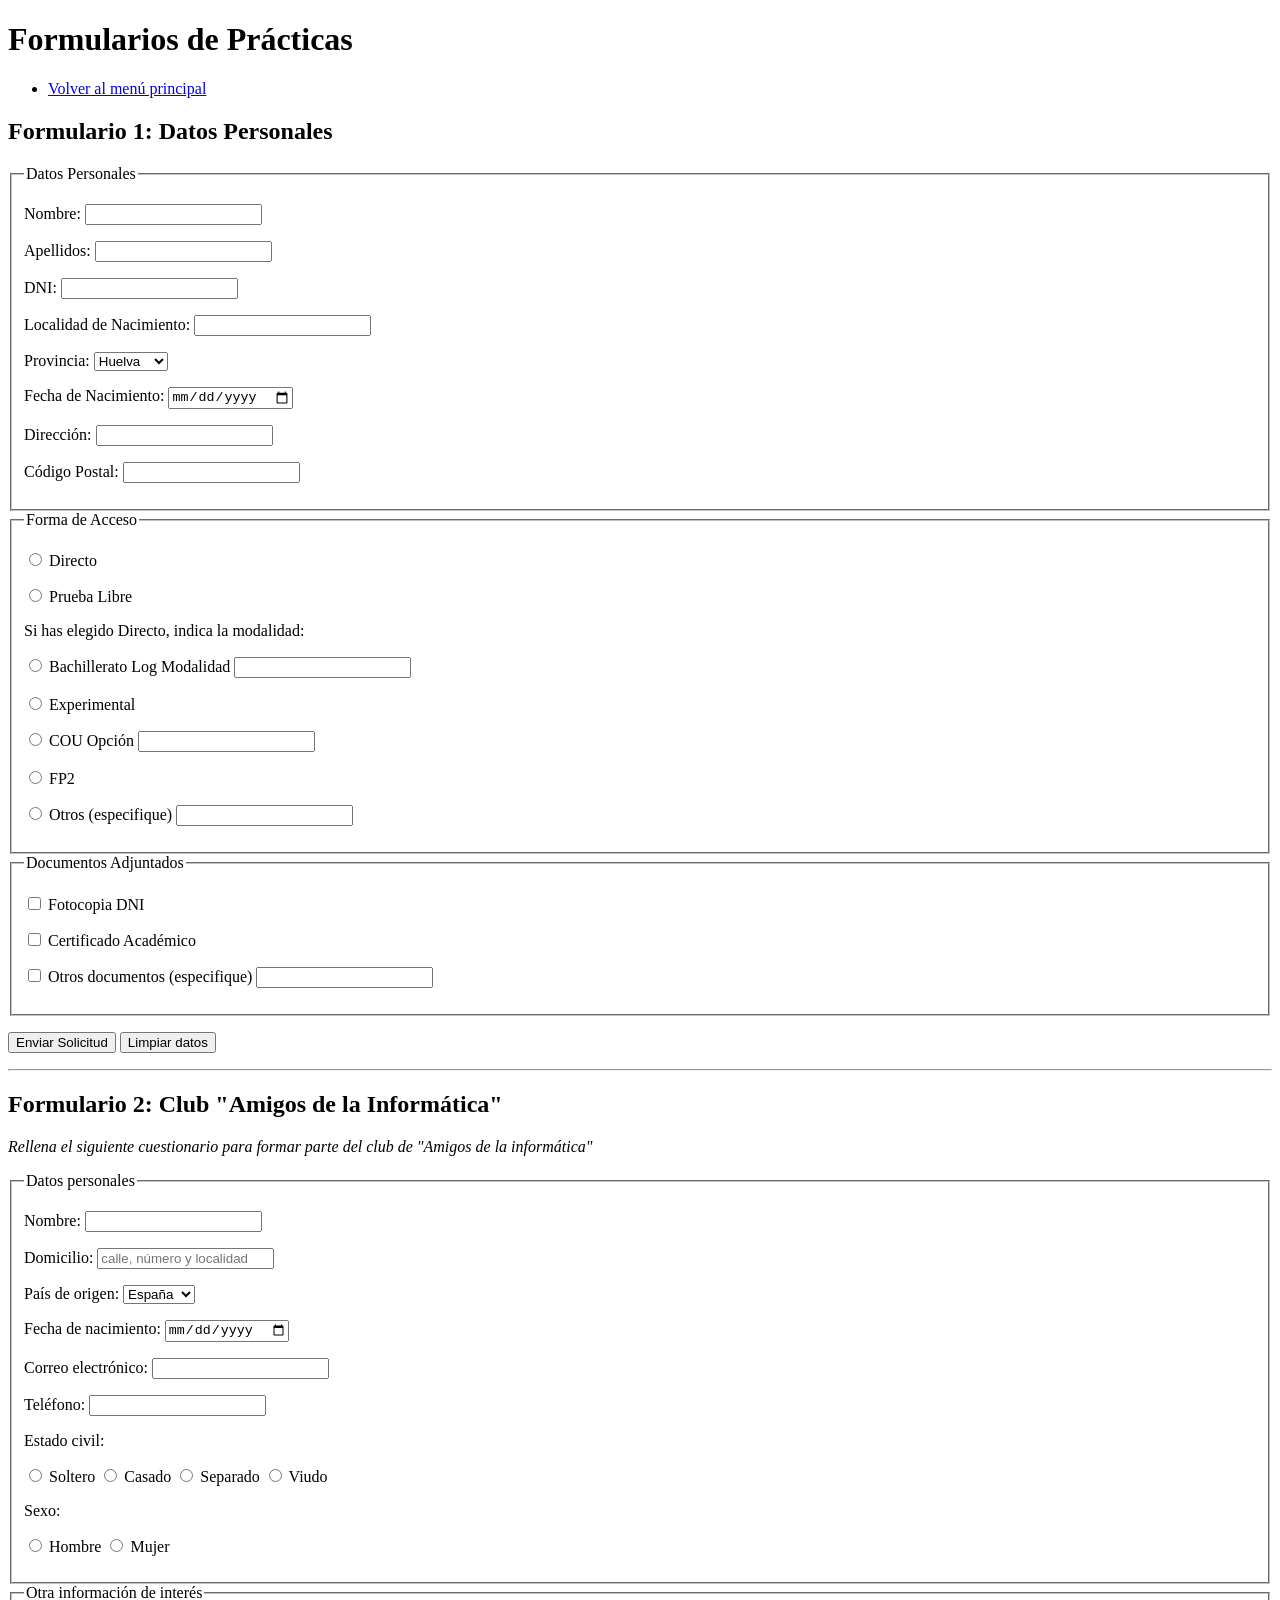
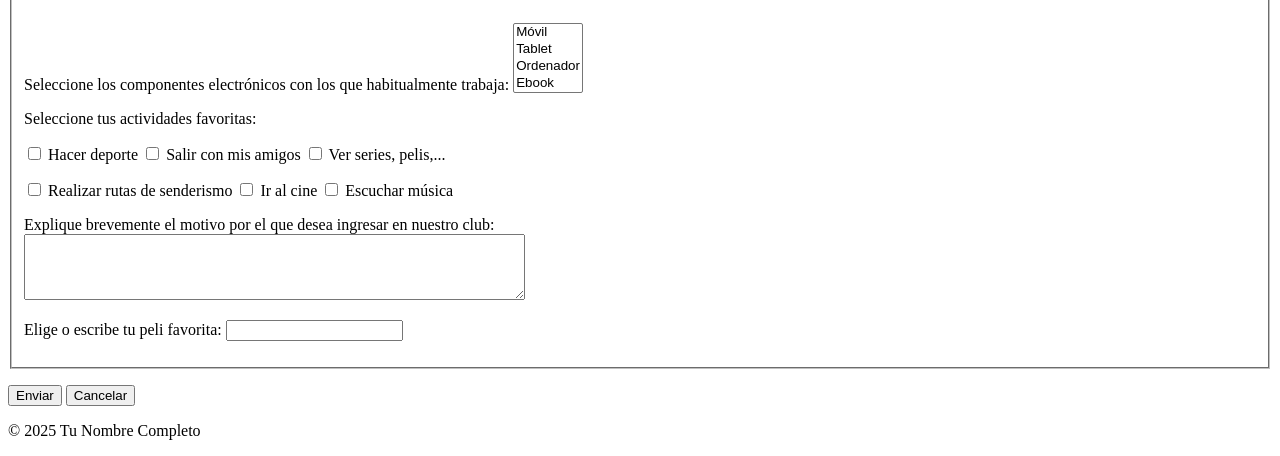
==== formularios/index.html @ ef49bf05 "f" ====
<!DOCTYPE html>
<html lang="es">
<head>
    <meta charset="UTF-8">
    <meta name="author" content="Tu Nombre Completo">
    <meta name="description" content="Formularios de prácticas - Tu Nombre Completo">
    <meta name="keywords" content="formularios, datos personales, club informática">
    <title>Formularios - Tu Nombre Completo</title>
</head>
<body>

    <header>
        <h1>Formularios de Prácticas</h1>
    </header>

    <nav>
        <ul>
            <li><a href="../index.html">Volver al menú principal</a></li>
        </ul>
    </nav>

    <main>

        <!-- ============================= -->
        <!-- FORMULARIO 1: DATOS PERSONALES -->
        <!-- ============================= -->
        <h2>Formulario 1: Datos Personales</h2>

        <form action="#" method="post">
            <fieldset>
                <legend>Datos Personales</legend>

                <p>
                    <label for="nombre">Nombre:</label>
                    <input type="text" id="nombre" name="nombre">
                </p>

                <p>
                    <label for="apellidos">Apellidos:</label>
                    <input type="text" id="apellidos" name="apellidos">
                </p>

                <p>
                    <label for="dni">DNI:</label>
                    <input type="text" id="dni" name="dni">
                </p>

                <p>
                    <label for="localidad">Localidad de Nacimiento:</label>
                    <input type="text" id="localidad" name="localidad">
                </p>

                <p>
                    <label for="provincia">Provincia:</label>
                    <select id="provincia" name="provincia">
                        <option value="huelva">Huelva</option>
                        <option value="sevilla">Sevilla</option>
                        <option value="cadiz">Cádiz</option>
                        <option value="cordoba">Córdoba</option>
                        <option value="malaga">Málaga</option>
                        <option value="granada">Granada</option>
                        <option value="jaen">Jaén</option>
                        <option value="almeria">Almería</option>
                    </select>
                </p>

                <p>
                    <label for="fecha">Fecha de Nacimiento:</label>
                    <input type="date" id="fecha" name="fecha">
                </p>

                <p>
                    <label for="direccion">Dirección:</label>
                    <input type="text" id="direccion" name="direccion">
                </p>

                <p>
                    <label for="cp">Código Postal:</label>
                    <input type="text" id="cp" name="cp">
                </p>
            </fieldset>

            <fieldset>
                <legend>Forma de Acceso</legend>
                <p>
                    <input type="radio" id="directo" name="acceso" value="directo">
                    <label for="directo">Directo</label>
                </p>
                <p>
                    <input type="radio" id="prueba" name="acceso" value="prueba">
                    <label for="prueba">Prueba Libre</label>
                </p>

                <p>Si has elegido Directo, indica la modalidad:</p>
                <p>
                    <input type="radio" id="bach" name="modalidad" value="bachillerato">
                    <label for="bach">Bachillerato Log Modalidad</label>
                    <input type="text" name="bachillerato_texto">
                </p>
                <p>
                    <input type="radio" id="experimental" name="modalidad" value="experimental">
                    <label for="experimental">Experimental</label>
                </p>
                <p>
                    <input type="radio" id="cou" name="modalidad" value="cou">
                    <label for="cou">COU Opción</label>
                    <input type="text" name="cou_texto">
                </p>
                <p>
                    <input type="radio" id="fp2" name="modalidad" value="fp2">
                    <label for="fp2">FP2</label>
                </p>
                <p>
                    <input type="radio" id="otros" name="modalidad" value="otros">
                    <label for="otros">Otros (especifique)</label>
                    <input type="text" name="otros_texto">
                </p>
            </fieldset>

            <fieldset>
                <legend>Documentos Adjuntados</legend>
                <p>
                    <input type="checkbox" id="fotocopia" name="documentos" value="fotocopia">
                    <label for="fotocopia">Fotocopia DNI</label>
                </p>
                <p>
                    <input type="checkbox" id="certificado" name="documentos" value="certificado">
                    <label for="certificado">Certificado Académico</label>
                </p>
                <p>
                    <input type="checkbox" id="otros_doc" name="documentos" value="otros_doc">
                    <label for="otros_doc">Otros documentos (especifique)</label>
                    <input type="text" name="otros_doc_texto">
                </p>
            </fieldset>

            <p>
                <input type="submit" value="Enviar Solicitud">
                <input type="reset" value="Limpiar datos">
            </p>
        </form>

        <hr>

        <!-- ================================= -->
        <!-- FORMULARIO 2: CLUB AMIGOS INFO    -->
        <!-- ================================= -->
        <h2>Formulario 2: Club "Amigos de la Informática"</h2>
        <p><em>Rellena el siguiente cuestionario para formar parte del club de "Amigos de la informática"</em></p>

        <form action="#" method="post">

            <fieldset>
                <legend>Datos personales</legend>

                <p>
                    <label for="nombre2">Nombre:</label>
                    <input type="text" id="nombre2" name="nombre2">
                </p>

                <p>
                    <label for="domicilio">Domicilio:</label>
                    <input type="text" id="domicilio" name="domicilio" placeholder="calle, número y localidad">
                </p>

                <p>
                    <label for="pais">País de origen:</label>
                    <select id="pais" name="pais">
                        <option value="espana">España</option>
                        <option value="francia">Francia</option>
                        <option value="portugal">Portugal</option>
                        <option value="italia">Italia</option>
                    </select>
                </p>

                <p>
                    <label for="fecha2">Fecha de nacimiento:</label>
                    <input type="date" id="fecha2" name="fecha2">
                </p>

                <p>
                    <label for="correo">Correo electrónico:</label>
                    <input type="email" id="correo" name="correo">
                </p>

                <p>
                    <label for="telefono">Teléfono:</label>
                    <input type="tel" id="telefono" name="telefono">
                </p>

                <p>Estado civil:</p>
                <p>
                    <input type="radio" id="soltero" name="estado" value="soltero">
                    <label for="soltero">Soltero</label>
                    <input type="radio" id="casado" name="estado" value="casado">
                    <label for="casado">Casado</label>
                    <input type="radio" id="separado" name="estado" value="separado">
                    <label for="separado">Separado</label>
                    <input type="radio" id="viudo" name="estado" value="viudo">
                    <label for="viudo">Viudo</label>
                </p>

                <p>Sexo:</p>
                <p>
                    <input type="radio" id="hombre" name="sexo" value="hombre">
                    <label for="hombre">Hombre</label>
                    <input type="radio" id="mujer" name="sexo" value="mujer">
                    <label for="mujer">Mujer</label>
                </p>
            </fieldset>

            <fieldset>
                <legend>Otra información de interés</legend>

                <p>
                    <label for="dispositivo">Seleccione los componentes electrónicos con los que habitualmente trabaja:</label>
                    <select id="dispositivo" name="dispositivo" multiple>
                        <option value="movil">Móvil</option>
                        <option value="tablet">Tablet</option>
                        <option value="ordenador">Ordenador</option>
                        <option value="ebook">Ebook</option>
                    </select>
                </p>

                <p>Seleccione tus actividades favoritas:</p>
                <p>
                    <input type="checkbox" id="deporte" name="actividades" value="deporte">
                    <label for="deporte">Hacer deporte</label>
                    <input type="checkbox" id="amigos" name="actividades" value="amigos">
                    <label for="amigos">Salir con mis amigos</label>
                    <input type="checkbox" id="series" name="actividades" value="series">
                    <label for="series">Ver series, pelis,...</label>
                </p>
                <p>
                    <input type="checkbox" id="senderismo" name="actividades" value="senderismo">
                    <label for="senderismo">Realizar rutas de senderismo</label>
                    <input type="checkbox" id="cine" name="actividades" value="cine">
                    <label for="cine">Ir al cine</label>
                    <input type="checkbox" id="musica" name="actividades" value="musica">
                    <label for="musica">Escuchar música</label>
                </p>

                <p>
                    <label for="motivo">Explique brevemente el motivo por el que desea ingresar en nuestro club:</label><br>
                    <textarea id="motivo" name="motivo" rows="4" cols="60"></textarea>
                </p>

                <p>
                    <label for="peli">Elige o escribe tu peli favorita:</label>
                    <input type="text" id="peli" name="peli">
                </p>
            </fieldset>

            <p>
                <input type="submit" value="Enviar">
                <input type="reset" value="Cancelar">
            </p>

        </form>

    </main>

    <footer>
        <p>&copy; 2025 Tu Nombre Completo</p>
    </footer>

</body>
</html>
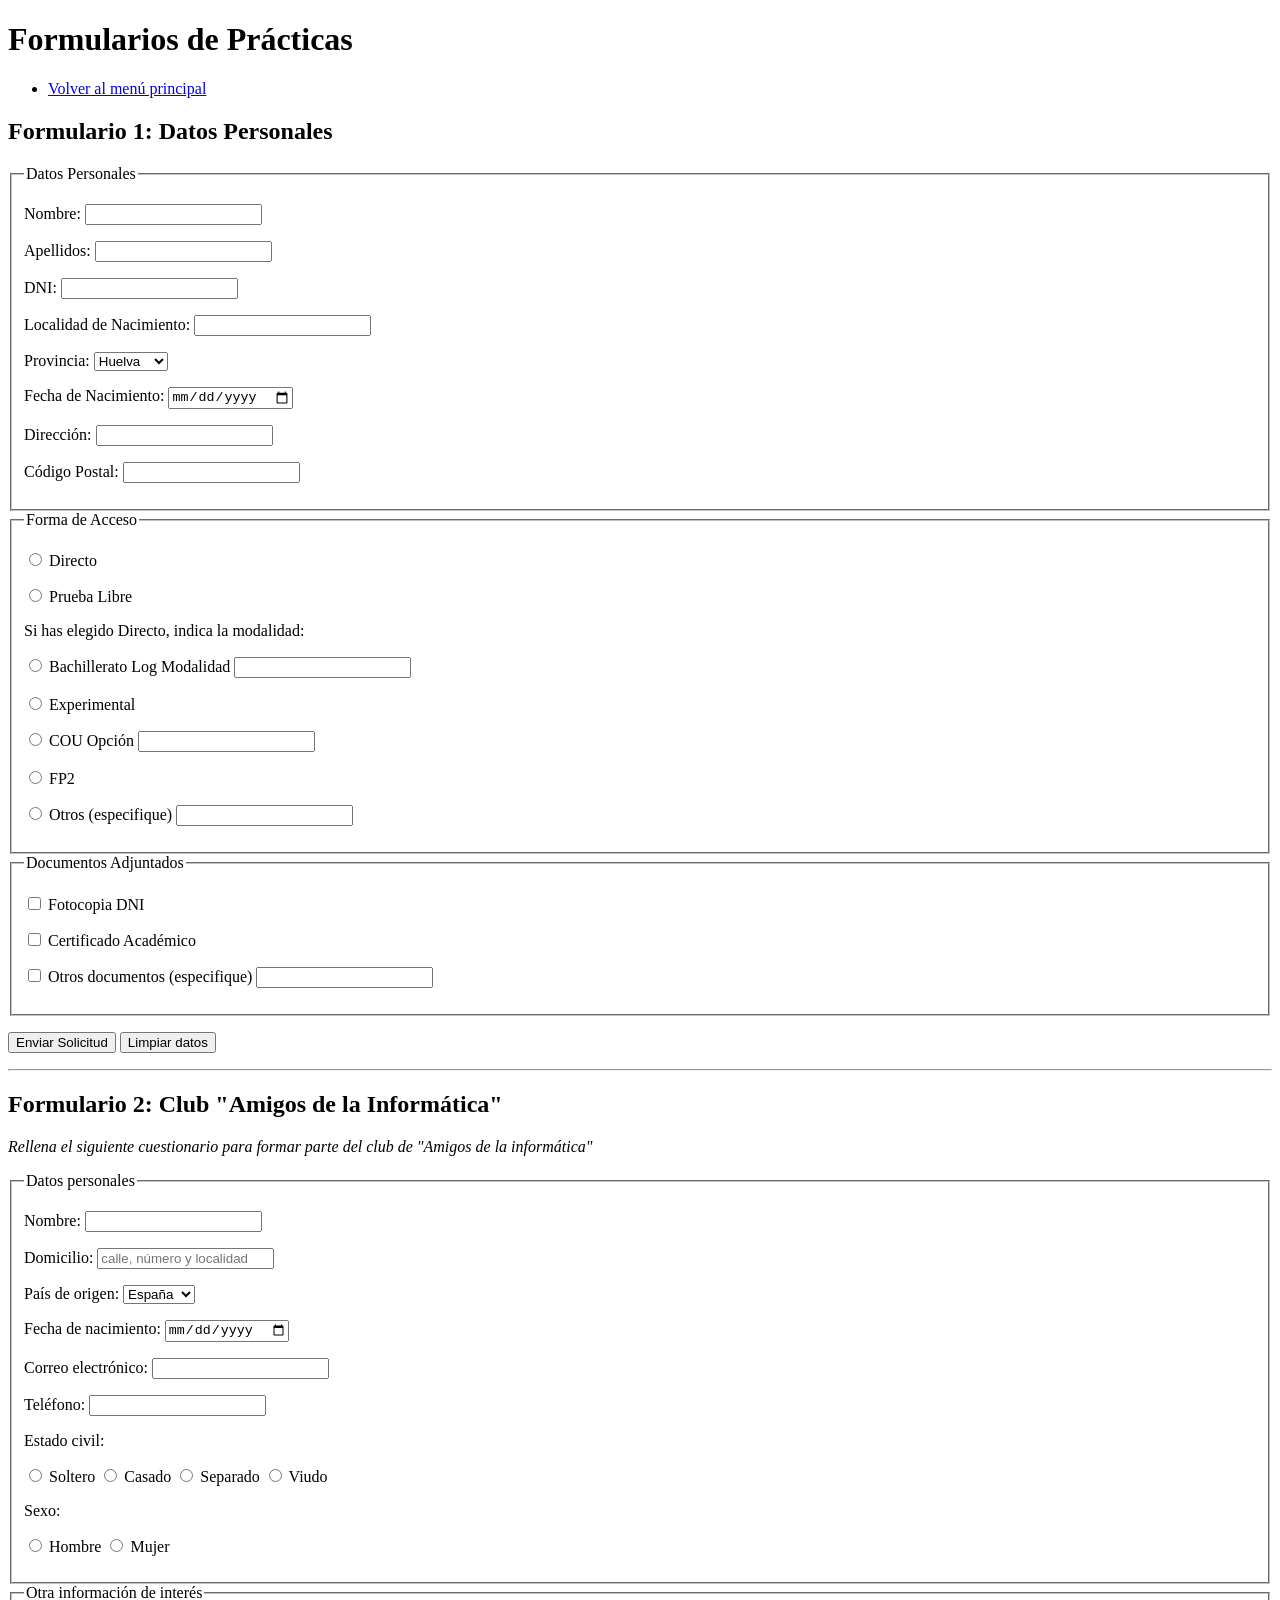
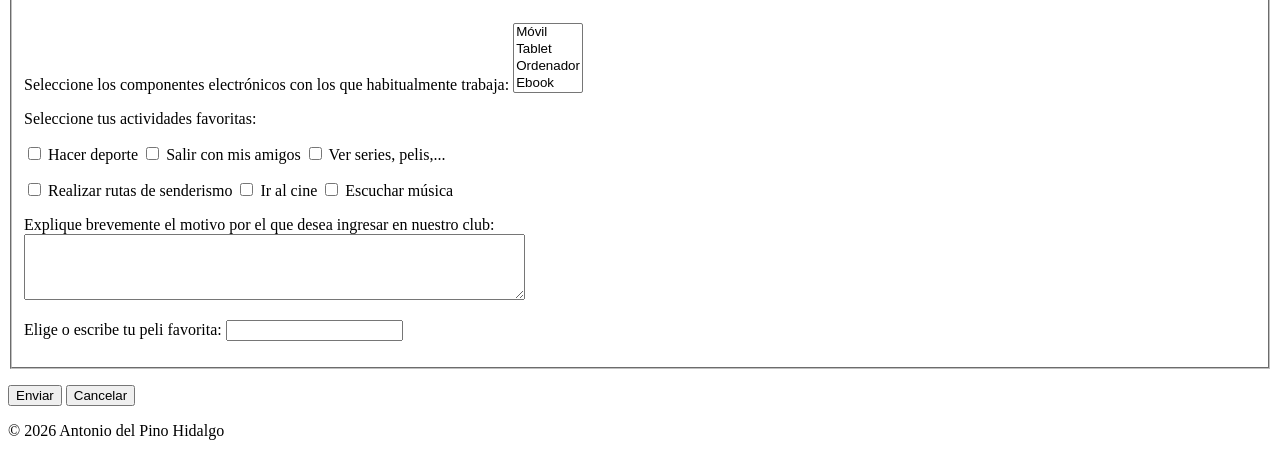
==== commit d0f07eb9: "s" ====
--- a/formularios/index.html
+++ b/formularios/index.html
@@ -2,10 +2,10 @@
 <html lang="es">
 <head>
     <meta charset="UTF-8">
-    <meta name="author" content="Tu Nombre Completo">
+    <meta name="author" content="Antonio Del Pino Hidalgo">
     <meta name="description" content="Formularios de prácticas - Tu Nombre Completo">
     <meta name="keywords" content="formularios, datos personales, club informática">
-    <title>Formularios - Tu Nombre Completo</title>
+    <title>Formularios - Antonio Del Pino Hidalgo</title>
 </head>
 <body>
 
@@ -261,7 +261,7 @@
     </main>
 
     <footer>
-        <p>&copy; 2025 Tu Nombre Completo</p>
+        <p>&copy; 2026 Antonio del Pino Hidalgo</p>
     </footer>
 
 </body>
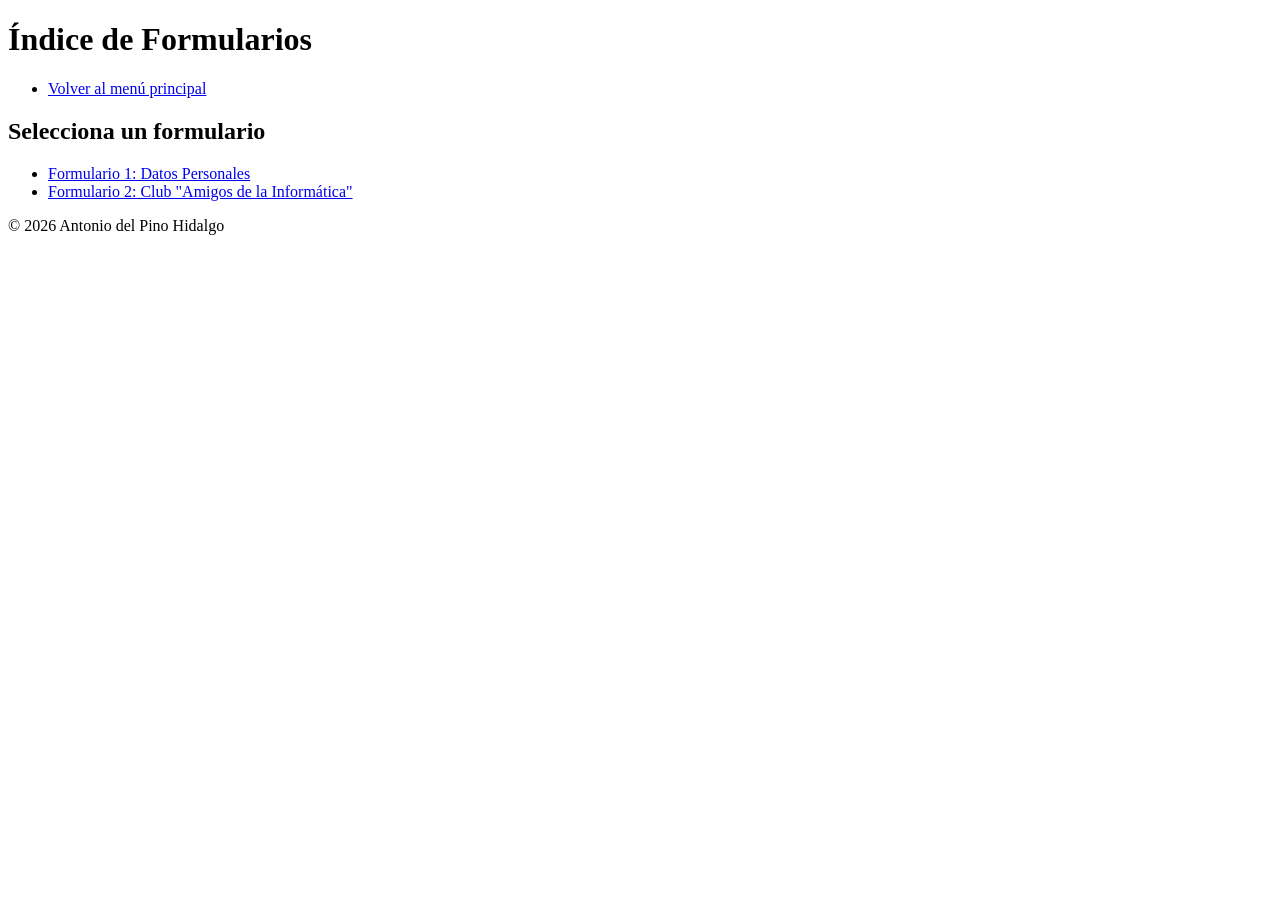
==== commit dd565cbe: "a" ====
--- a/formularios/index.html
+++ b/formularios/index.html
@@ -3,14 +3,14 @@
 <head>
     <meta charset="UTF-8">
     <meta name="author" content="Antonio Del Pino Hidalgo">
-    <meta name="description" content="Formularios de prácticas - Tu Nombre Completo">
-    <meta name="keywords" content="formularios, datos personales, club informática">
-    <title>Formularios - Antonio Del Pino Hidalgo</title>
+    <meta name="description" content="Índice de Formularios - Antonio Del Pino Hidalgo">
+    <meta name="keywords" content="formularios, índice, prácticas">
+    <title>Índice de Formularios - Antonio Del Pino Hidalgo</title>
 </head>
 <body>
 
     <header>
-        <h1>Formularios de Prácticas</h1>
+        <h1>Índice de Formularios</h1>
     </header>
 
     <nav>
@@ -20,244 +20,11 @@
     </nav>
 
     <main>
-
-        <!-- ============================= -->
-        <!-- FORMULARIO 1: DATOS PERSONALES -->
-        <!-- ============================= -->
-        <h2>Formulario 1: Datos Personales</h2>
-
-        <form action="#" method="post">
-            <fieldset>
-                <legend>Datos Personales</legend>
-
-                <p>
-                    <label for="nombre">Nombre:</label>
-                    <input type="text" id="nombre" name="nombre">
-                </p>
-
-                <p>
-                    <label for="apellidos">Apellidos:</label>
-                    <input type="text" id="apellidos" name="apellidos">
-                </p>
-
-                <p>
-                    <label for="dni">DNI:</label>
-                    <input type="text" id="dni" name="dni">
-                </p>
-
-                <p>
-                    <label for="localidad">Localidad de Nacimiento:</label>
-                    <input type="text" id="localidad" name="localidad">
-                </p>
-
-                <p>
-                    <label for="provincia">Provincia:</label>
-                    <select id="provincia" name="provincia">
-                        <option value="huelva">Huelva</option>
-                        <option value="sevilla">Sevilla</option>
-                        <option value="cadiz">Cádiz</option>
-                        <option value="cordoba">Córdoba</option>
-                        <option value="malaga">Málaga</option>
-                        <option value="granada">Granada</option>
-                        <option value="jaen">Jaén</option>
-                        <option value="almeria">Almería</option>
-                    </select>
-                </p>
-
-                <p>
-                    <label for="fecha">Fecha de Nacimiento:</label>
-                    <input type="date" id="fecha" name="fecha">
-                </p>
-
-                <p>
-                    <label for="direccion">Dirección:</label>
-                    <input type="text" id="direccion" name="direccion">
-                </p>
-
-                <p>
-                    <label for="cp">Código Postal:</label>
-                    <input type="text" id="cp" name="cp">
-                </p>
-            </fieldset>
-
-            <fieldset>
-                <legend>Forma de Acceso</legend>
-                <p>
-                    <input type="radio" id="directo" name="acceso" value="directo">
-                    <label for="directo">Directo</label>
-                </p>
-                <p>
-                    <input type="radio" id="prueba" name="acceso" value="prueba">
-                    <label for="prueba">Prueba Libre</label>
-                </p>
-
-                <p>Si has elegido Directo, indica la modalidad:</p>
-                <p>
-                    <input type="radio" id="bach" name="modalidad" value="bachillerato">
-                    <label for="bach">Bachillerato Log Modalidad</label>
-                    <input type="text" name="bachillerato_texto">
-                </p>
-                <p>
-                    <input type="radio" id="experimental" name="modalidad" value="experimental">
-                    <label for="experimental">Experimental</label>
-                </p>
-                <p>
-                    <input type="radio" id="cou" name="modalidad" value="cou">
-                    <label for="cou">COU Opción</label>
-                    <input type="text" name="cou_texto">
-                </p>
-                <p>
-                    <input type="radio" id="fp2" name="modalidad" value="fp2">
-                    <label for="fp2">FP2</label>
-                </p>
-                <p>
-                    <input type="radio" id="otros" name="modalidad" value="otros">
-                    <label for="otros">Otros (especifique)</label>
-                    <input type="text" name="otros_texto">
-                </p>
-            </fieldset>
-
-            <fieldset>
-                <legend>Documentos Adjuntados</legend>
-                <p>
-                    <input type="checkbox" id="fotocopia" name="documentos" value="fotocopia">
-                    <label for="fotocopia">Fotocopia DNI</label>
-                </p>
-                <p>
-                    <input type="checkbox" id="certificado" name="documentos" value="certificado">
-                    <label for="certificado">Certificado Académico</label>
-                </p>
-                <p>
-                    <input type="checkbox" id="otros_doc" name="documentos" value="otros_doc">
-                    <label for="otros_doc">Otros documentos (especifique)</label>
-                    <input type="text" name="otros_doc_texto">
-                </p>
-            </fieldset>
-
-            <p>
-                <input type="submit" value="Enviar Solicitud">
-                <input type="reset" value="Limpiar datos">
-            </p>
-        </form>
-
-        <hr>
-
-        <!-- ================================= -->
-        <!-- FORMULARIO 2: CLUB AMIGOS INFO    -->
-        <!-- ================================= -->
-        <h2>Formulario 2: Club "Amigos de la Informática"</h2>
-        <p><em>Rellena el siguiente cuestionario para formar parte del club de "Amigos de la informática"</em></p>
-
-        <form action="#" method="post">
-
-            <fieldset>
-                <legend>Datos personales</legend>
-
-                <p>
-                    <label for="nombre2">Nombre:</label>
-                    <input type="text" id="nombre2" name="nombre2">
-                </p>
-
-                <p>
-                    <label for="domicilio">Domicilio:</label>
-                    <input type="text" id="domicilio" name="domicilio" placeholder="calle, número y localidad">
-                </p>
-
-                <p>
-                    <label for="pais">País de origen:</label>
-                    <select id="pais" name="pais">
-                        <option value="espana">España</option>
-                        <option value="francia">Francia</option>
-                        <option value="portugal">Portugal</option>
-                        <option value="italia">Italia</option>
-                    </select>
-                </p>
-
-                <p>
-                    <label for="fecha2">Fecha de nacimiento:</label>
-                    <input type="date" id="fecha2" name="fecha2">
-                </p>
-
-                <p>
-                    <label for="correo">Correo electrónico:</label>
-                    <input type="email" id="correo" name="correo">
-                </p>
-
-                <p>
-                    <label for="telefono">Teléfono:</label>
-                    <input type="tel" id="telefono" name="telefono">
-                </p>
-
-                <p>Estado civil:</p>
-                <p>
-                    <input type="radio" id="soltero" name="estado" value="soltero">
-                    <label for="soltero">Soltero</label>
-                    <input type="radio" id="casado" name="estado" value="casado">
-                    <label for="casado">Casado</label>
-                    <input type="radio" id="separado" name="estado" value="separado">
-                    <label for="separado">Separado</label>
-                    <input type="radio" id="viudo" name="estado" value="viudo">
-                    <label for="viudo">Viudo</label>
-                </p>
-
-                <p>Sexo:</p>
-                <p>
-                    <input type="radio" id="hombre" name="sexo" value="hombre">
-                    <label for="hombre">Hombre</label>
-                    <input type="radio" id="mujer" name="sexo" value="mujer">
-                    <label for="mujer">Mujer</label>
-                </p>
-            </fieldset>
-
-            <fieldset>
-                <legend>Otra información de interés</legend>
-
-                <p>
-                    <label for="dispositivo">Seleccione los componentes electrónicos con los que habitualmente trabaja:</label>
-                    <select id="dispositivo" name="dispositivo" multiple>
-                        <option value="movil">Móvil</option>
-                        <option value="tablet">Tablet</option>
-                        <option value="ordenador">Ordenador</option>
-                        <option value="ebook">Ebook</option>
-                    </select>
-                </p>
-
-                <p>Seleccione tus actividades favoritas:</p>
-                <p>
-                    <input type="checkbox" id="deporte" name="actividades" value="deporte">
-                    <label for="deporte">Hacer deporte</label>
-                    <input type="checkbox" id="amigos" name="actividades" value="amigos">
-                    <label for="amigos">Salir con mis amigos</label>
-                    <input type="checkbox" id="series" name="actividades" value="series">
-                    <label for="series">Ver series, pelis,...</label>
-                </p>
-                <p>
-                    <input type="checkbox" id="senderismo" name="actividades" value="senderismo">
-                    <label for="senderismo">Realizar rutas de senderismo</label>
-                    <input type="checkbox" id="cine" name="actividades" value="cine">
-                    <label for="cine">Ir al cine</label>
-                    <input type="checkbox" id="musica" name="actividades" value="musica">
-                    <label for="musica">Escuchar música</label>
-                </p>
-
-                <p>
-                    <label for="motivo">Explique brevemente el motivo por el que desea ingresar en nuestro club:</label><br>
-                    <textarea id="motivo" name="motivo" rows="4" cols="60"></textarea>
-                </p>
-
-                <p>
-                    <label for="peli">Elige o escribe tu peli favorita:</label>
-                    <input type="text" id="peli" name="peli">
-                </p>
-            </fieldset>
-
-            <p>
-                <input type="submit" value="Enviar">
-                <input type="reset" value="Cancelar">
-            </p>
-
-        </form>
-
+        <h2>Selecciona un formulario</h2>
+        <ul>
+            <li><a href="datospersonales.html">Formulario 1: Datos Personales</a></li>
+            <li><a href="clubinformatica.html">Formulario 2: Club "Amigos de la Informática"</a></li>
+        </ul>
     </main>
 
     <footer>
